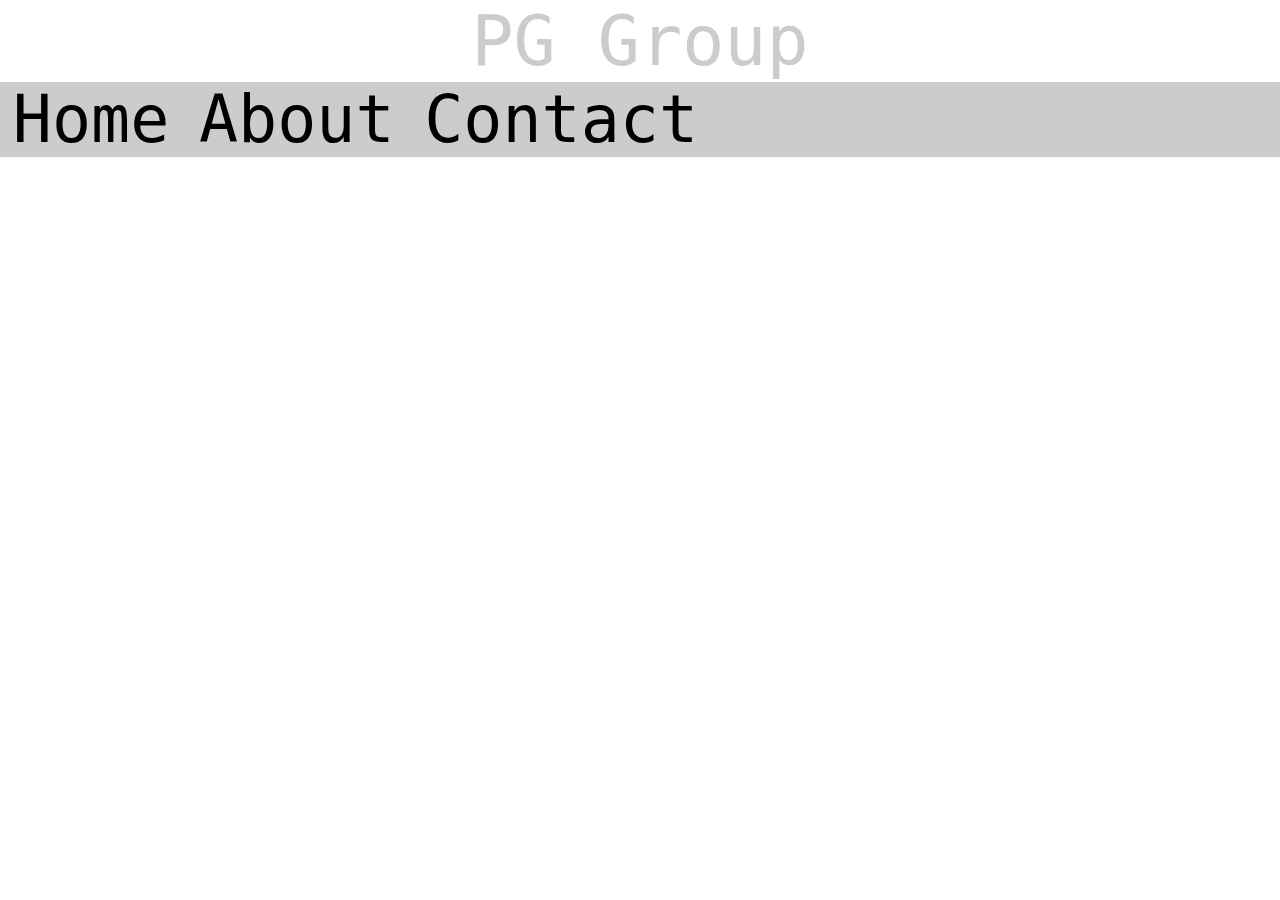
==== index.html @ c80f33ae "Add files via upload" ====
<html lang="en">
<head>
    <title>Document</title>
    <link rel="stylesheet" href="style.css">
</head>
<body>
    <div class="flexContainer">
 
        <div class="head">
            <p>PG Group</p>
            <a href="index.html">Home</a>
            <a href="About.html">About</a>
            <a href="Contact.html">Contact</a>
        </div>
        <div class="body">

        </div>
        <div class="foot">

        </div>
    </div>



<script src="script.js"></script>
</body>
</html>
---- style.css ----
*{
    margin: 0%;
}
p{
    color: #ccc;
    font-size: 70px;
    font-family: monospace;
    text-align: center;
    background-color: white;
}
a{
    font-family: monospace;
    font-size: 65px;
    color: #000;
    text-decoration:none;
    padding: 1%;
    padding-top: 1%;
}
a:hover{
    border: 3px solid #000;
}

.head{
    align-items:flex-end;
    position: fixed;
    width: 100%;
    color: black;
    background-color: #ccc;
}

.body{
    width: 100%;
    background-color: red;
}

.flexContainer{
    display: flex;
    flex-direction: row;
}

.flexContainer>p{
    align-content: center;
    align-items: center;
}
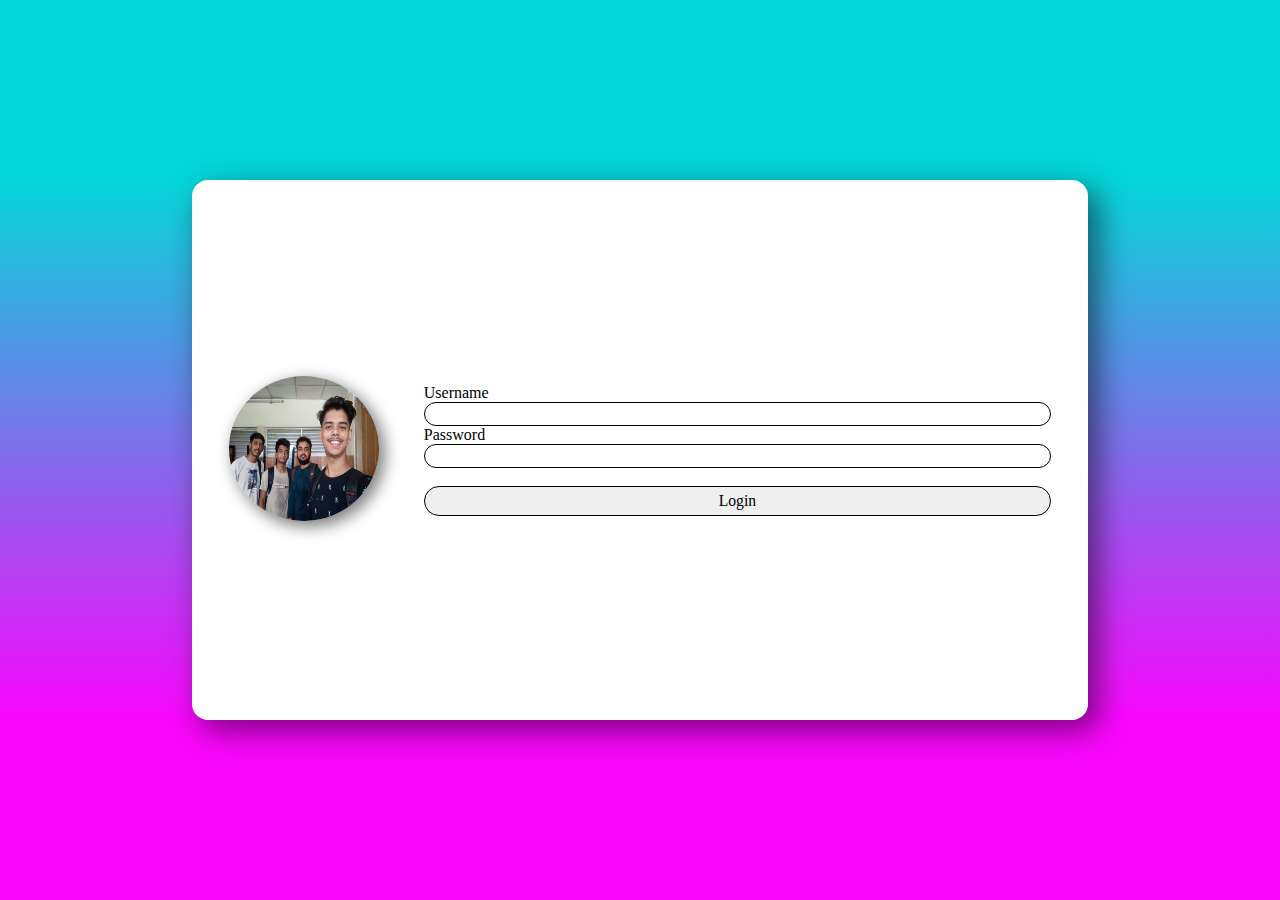
==== commit d2f77641: "Add files via upload" ====
--- a/index.html
+++ b/index.html
@@ -1,27 +1,31 @@
+<!DOCTYPE html>
 <html lang="en">
 <head>
-    <title>Document</title>
-    <link rel="stylesheet" href="style.css">
+	<meta name="viewport" content="width=device-width, initial-scale=1.0">
+	<title>Document</title>
+	<meta charset="UTF-8">
+	<meta http-equiv="X-UA-Compatible" content="IE=edge">
+	<meta name="viewport" content="width=device-width, initial-scale=1.0">
+	<link rel="stylesheet" href="style.css">
 </head>
 <body>
-    <div class="flexContainer">
- 
-        <div class="head">
-            <p>PG Group</p>
-            <a href="index.html">Home</a>
-            <a href="About.html">About</a>
-            <a href="Contact.html">Contact</a>
-        </div>
-        <div class="body">
-
-        </div>
-        <div class="foot">
-
-        </div>
-    </div>
-
-
-
+	
+	<div class="whitePage">
+		<div id="image">
+			<img src="pgGroupPhoto.jpeg" alt="404">
+		</div>
+			
+			<form name="login">
+				Username<input type="text" name="userId"/>
+				Password<input type="password" name="password"/>
+				<br>
+				<p id="showErrorMessage"></p>
+				<input type="button" onclick="check(this.form)" value="Login"/>
+			</form>
+		</div>
+		
+	</div>
+	
 <script src="script.js"></script>
 </body>
 </html>--- a/style.css
+++ b/style.css
@@ -1,44 +1,61 @@
 *{
-    margin: 0%;
+	margin: 0%;
+}
+body{
+    height: 100vh;
+    background: linear-gradient(to bottom, #05D6D9 20%, #F907FC 80%);
+	height:100vh; 
+	display:flex;             
+	place-items: center;
+	align-content: center;
+	justify-content: center;
+}
+
+.whitePage{   
+	display:flex;
+	flex-wrap: wrap;             
+	place-items: center;
+	align-content: center;
+	justify-content: center;      
+	border-radius: 1rem;
+	background-color: white;
+	width: 70%;
+	height: 60%;
+	box-shadow: 10px 10px 30px 1px rgba(0, 0, 0, 0.5);
+}
+form{
+	flex-direction: column;
+	display: flex;
+	width: 70%;	
+	margin-left: 5%;
+	font-family: cursive;
+}
+img{
+	border-radius: 100%;
+	box-shadow: 5px 5px 15px 1px rgba(0, 0, 0, 0.5);
+	width: 150px;
+	height: 145px;
+}
+input[type=text]{
+	outline: none;
+	height: 20px;
+	border-radius: 5rem;
+	border: 1px solid;
+}
+input[type=password]{
+	outline: none;
+	height: 20px;
+	border-radius: 5rem;
+	border: 1px solid;
+}
+input[type=button]{
+	outline: none;
+	font-family: cursive;
+	height: 30px;
+	font-size: 98%;
+	border-radius: 5rem;
+	border: 1px solid;
 }
 p{
-    color: #ccc;
-    font-size: 70px;
-    font-family: monospace;
-    text-align: center;
-    background-color: white;
+	color: red;
 }
-a{
-    font-family: monospace;
-    font-size: 65px;
-    color: #000;
-    text-decoration:none;
-    padding: 1%;
-    padding-top: 1%;
-}
-a:hover{
-    border: 3px solid #000;
-}
-
-.head{
-    align-items:flex-end;
-    position: fixed;
-    width: 100%;
-    color: black;
-    background-color: #ccc;
-}
-
-.body{
-    width: 100%;
-    background-color: red;
-}
-
-.flexContainer{
-    display: flex;
-    flex-direction: row;
-}
-
-.flexContainer>p{
-    align-content: center;
-    align-items: center;
-}